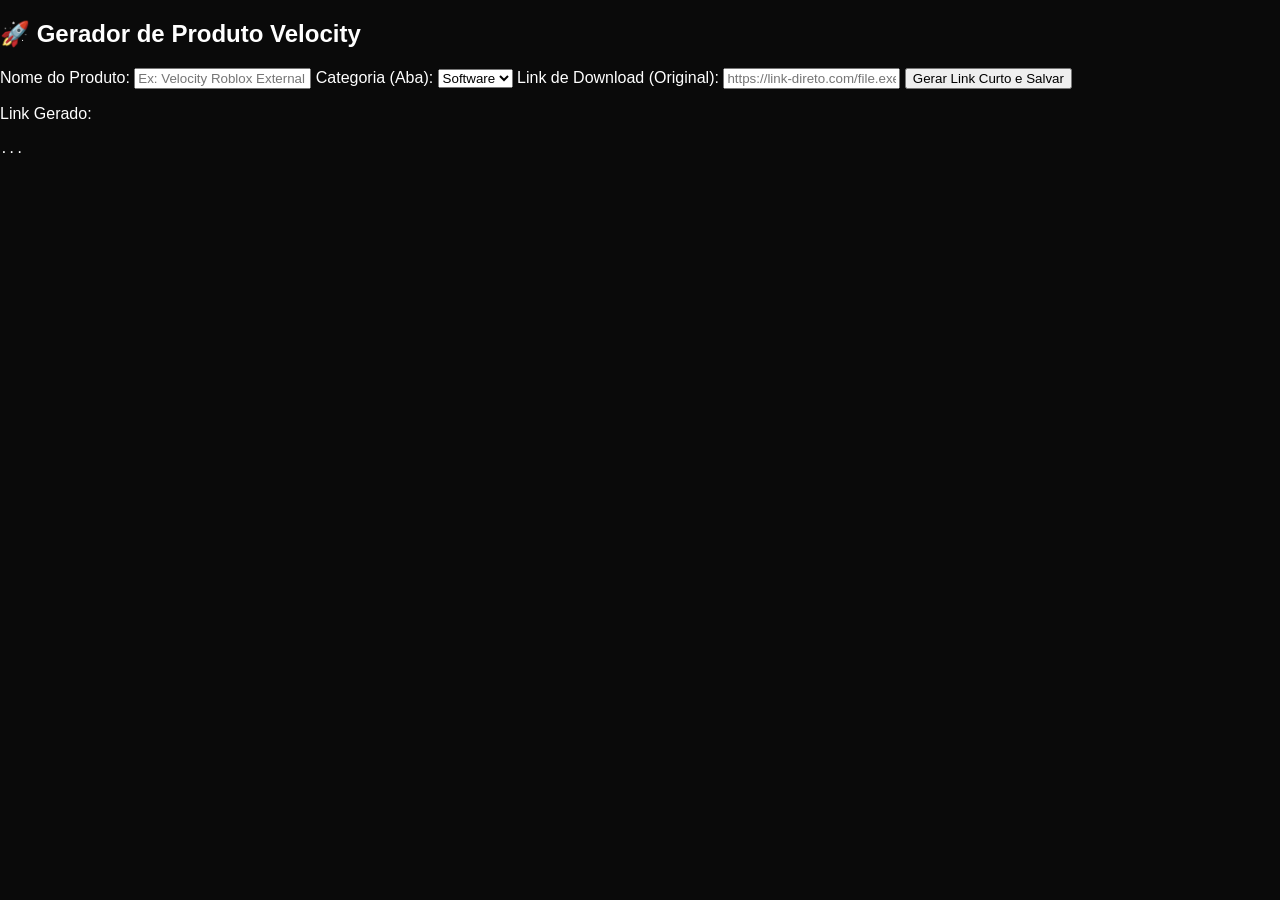
==== admin.html @ 77d29259 "Create admin.html" ====
<!DOCTYPE html>
<html lang="pt-br">
<head>
    <meta charset="UTF-8">
    <title>Velocity Admin - Gerador de Cards</title>
    <link rel="stylesheet" href="style.css">
</head>
<body class="admin-body">
    <div class="admin-container">
        <h2>🚀 Gerador de Produto Velocity</h2>
        
        <label>Nome do Produto:</label>
        <input type="text" id="prodName" placeholder="Ex: Velocity Roblox External">
        
        <label>Categoria (Aba):</label>
        <select id="prodCat">
            <option value="software">Software</option>
            <option value="tools">Tools</option>
            <option value="servers">Servers</option>
        </select>

        <label>Link de Download (Original):</label>
        <input type="url" id="prodLink" placeholder="https://link-direto.com/file.exe">

        <button onclick="gerarLinkPersonalizado()" class="btn-primary">Gerar Link Curto e Salvar</button>

        <div id="resultado" class="result-box">
            <p>Link Gerado:</p>
            <code id="linkFinal">...</code>
        </div>
    </div>

    <script>
        async function gerarLinkPersonalizado() {
            const urlOriginal = document.getElementById('prodLink').value;
            const resElement = document.getElementById('linkFinal');

            // Chamada API TinyURL
            const resp = await fetch(`https://tinyurl.com/api-create.php?url=${encodeURIComponent(urlOriginal)}`);
            const linkCurto = await resp.text();

            resElement.innerText = linkCurto;
            alert("Produto configurado com sucesso! (Simulação de salvamento)");
            // Aqui, em um sistema real com banco de dados, salvaríamos no Firebase/MySQL
        }
    </script>
</body>
</html>
---- style.css ----
:root {
    --bg-color: #0a0a0a;
    --card-bg: #151515;
    --accent-color: #ffffff;
    --text-secondary: #888;
    --gradiente: linear-gradient(45deg, #6a11cb 0%, #2575fc 100%);
}

body {
    background-color: var(--bg-color);
    color: white;
    font-family: 'Inter', sans-serif;
    margin: 0;
    overflow-x: hidden;
}

/* Navbar */
.navbar {
    display: flex;
    justify-content: space-between;
    padding: 2rem 5%;
    align-items: center;
}

.logo { font-weight: 900; font-size: 1.5rem; letter-spacing: 2px; }
.logo span { color: #6a11cb; }

.nav-links button {
    background: transparent;
    border: none;
    color: var(--text-secondary);
    margin: 0 15px;
    cursor: pointer;
    font-size: 1rem;
    transition: 0.3s;
}

.nav-links button.active { color: white; border-bottom: 2px solid white; }

/* Cards de Produtos */
.products-grid {
    display: grid;
    grid-template-columns: repeat(auto-fit, minmax(300px, 1fr));
    gap: 20px;
    padding: 2rem 5%;
}

.card {
    background: var(--card-bg);
    border: 1px solid #333;
    border-radius: 15px;
    padding: 20px;
    transition: transform 0.3s;
    text-align: center;
}

.card:hover { transform: translateY(-10px); border-color: #555; }

.card img { width: 100%; border-radius: 10px; margin-bottom: 15px; }

.btn-download {
    background: white;
    color: black;
    border: none;
    padding: 10px 20px;
    border-radius: 5px;
    cursor: pointer;
    font-weight: bold;
    width: 100%;
}
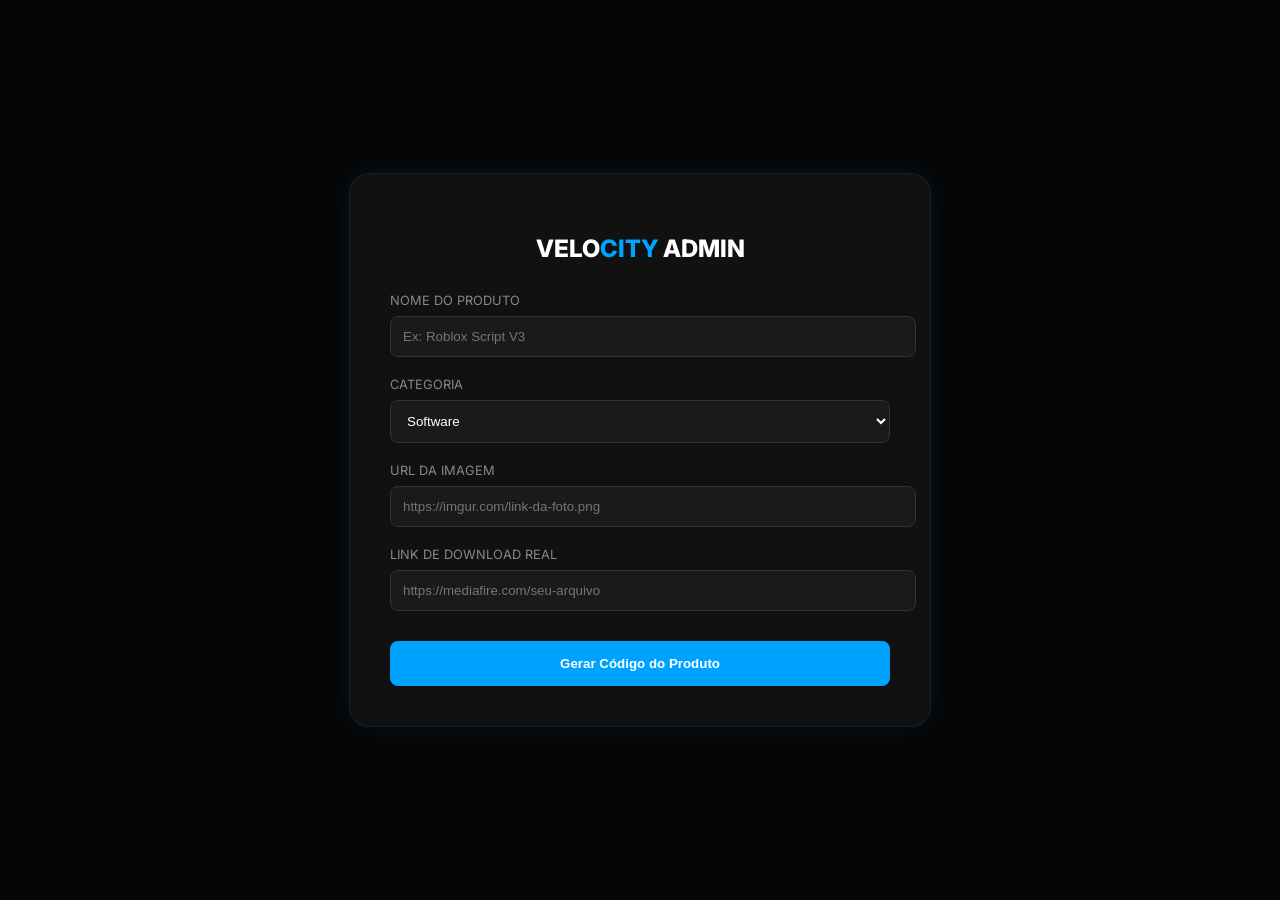
==== commit 22659942: "Update admin.html" ====
--- a/admin.html
+++ b/admin.html
@@ -2,46 +2,134 @@
 <html lang="pt-br">
 <head>
     <meta charset="UTF-8">
-    <title>Velocity Admin - Gerador de Cards</title>
-    <link rel="stylesheet" href="style.css">
+    <meta name="viewport" content="width=device-width, initial-scale=1.0">
+    <title>Velocity | Admin Panel</title>
+    <link href="https://fonts.googleapis.com/css2?family=Inter:wght@400;600;800&display=swap" rel="stylesheet">
+    <style>
+        :root {
+            --bg-body: #050505;
+            --bg-card: #111111;
+            --accent-blue: #00a2ff;
+            --text-main: #ffffff;
+            --input-bg: #1a1a1a;
+        }
+
+        body {
+            background: var(--bg-body);
+            color: var(--text-main);
+            font-family: 'Inter', sans-serif;
+            display: flex;
+            justify-content: center;
+            align-items: center;
+            min-height: 100vh;
+            margin: 0;
+        }
+
+        .admin-card {
+            background: var(--bg-card);
+            border: 1px solid rgba(255, 255, 255, 0.05);
+            padding: 40px;
+            border-radius: 20px;
+            width: 100%;
+            max-width: 500px;
+            box-shadow: 0 0 30px rgba(0, 162, 255, 0.1);
+        }
+
+        h2 { text-align: center; margin-bottom: 30px; font-weight: 800; }
+        h2 span { color: var(--accent-blue); }
+
+        .form-group { margin-bottom: 20px; }
+        label { display: block; margin-bottom: 8px; font-size: 0.8rem; color: #888; text-transform: uppercase; }
+
+        input, select {
+            width: 100%;
+            padding: 12px;
+            background: var(--input-bg);
+            border: 1px solid #333;
+            border-radius: 8px;
+            color: #fff;
+            outline: none;
+            transition: 0.3s;
+        }
+
+        input:focus { border-color: var(--accent-blue); }
+
+        .btn-generate {
+            background: var(--accent-blue);
+            color: #fff;
+            border: none;
+            width: 100%;
+            padding: 15px;
+            border-radius: 8px;
+            font-weight: 800;
+            cursor: pointer;
+            margin-top: 10px;
+        }
+
+        .result-area {
+            margin-top: 30px;
+            padding: 15px;
+            background: #000;
+            border-radius: 8px;
+            border: 1px dashed var(--accent-blue);
+            display: none;
+        }
+
+        .result-area p { font-size: 0.8rem; color: var(--accent-blue); margin-bottom: 10px; }
+        code { word-break: break-all; font-family: monospace; font-size: 0.9rem; }
+    </style>
 </head>
-<body class="admin-body">
-    <div class="admin-container">
-        <h2>🚀 Gerador de Produto Velocity</h2>
+<body>
+
+    <div class="admin-card">
+        <h2>VELO<span>CITY</span> ADMIN</h2>
         
-        <label>Nome do Produto:</label>
-        <input type="text" id="prodName" placeholder="Ex: Velocity Roblox External">
-        
-        <label>Categoria (Aba):</label>
-        <select id="prodCat">
-            <option value="software">Software</option>
-            <option value="tools">Tools</option>
-            <option value="servers">Servers</option>
-        </select>
+        <div class="form-group">
+            <label>Nome do Produto</label>
+            <input type="text" id="pName" placeholder="Ex: Roblox Script V3">
+        </div>
 
-        <label>Link de Download (Original):</label>
-        <input type="url" id="prodLink" placeholder="https://link-direto.com/file.exe">
+        <div class="form-group">
+            <label>Categoria</label>
+            <select id="pCat">
+                <option value="Software">Software</option>
+                <option value="Tools">Tools</option>
+                <option value="Scripts">Scripts</option>
+            </select>
+        </div>
 
-        <button onclick="gerarLinkPersonalizado()" class="btn-primary">Gerar Link Curto e Salvar</button>
+        <div class="form-group">
+            <label>URL da Imagem</label>
+            <input type="text" id="pImg" placeholder="https://imgur.com/link-da-foto.png">
+        </div>
 
-        <div id="resultado" class="result-box">
-            <p>Link Gerado:</p>
-            <code id="linkFinal">...</code>
+        <div class="form-group">
+            <label>Link de Download Real</label>
+            <input type="text" id="pUrl" placeholder="https://mediafire.com/seu-arquivo">
+        </div>
+
+        <button class="btn-generate" onclick="generateJSON()">Gerar Código do Produto</button>
+
+        <div id="result" class="result-area">
+            <p>Copie e cole este objeto dentro da lista 'products' no seu index.html:</p>
+            <code id="output"></code>
         </div>
     </div>
 
     <script>
-        async function gerarLinkPersonalizado() {
-            const urlOriginal = document.getElementById('prodLink').value;
-            const resElement = document.getElementById('linkFinal');
+        function generateJSON() {
+            const name = document.getElementById('pName').value;
+            const cat = document.getElementById('pCat').value;
+            const img = document.getElementById('pImg').value;
+            const url = document.getElementById('pUrl').value;
 
-            // Chamada API TinyURL
-            const resp = await fetch(`https://tinyurl.com/api-create.php?url=${encodeURIComponent(urlOriginal)}`);
-            const linkCurto = await resp.text();
+            if(!name || !url) return alert("Preencha o nome e o link!");
 
-            resElement.innerText = linkCurto;
-            alert("Produto configurado com sucesso! (Simulação de salvamento)");
-            // Aqui, em um sistema real com banco de dados, salvaríamos no Firebase/MySQL
+            // Gera o formato exato para copiar e colar
+            const json = `{ name: "${name}", category: "${cat}", desc: "Clique para desbloquear o acesso.", img: "${img}", url: "${url}" },`;
+            
+            document.getElementById('output').innerText = json;
+            document.getElementById('result').style.display = 'block';
         }
     </script>
 </body>
